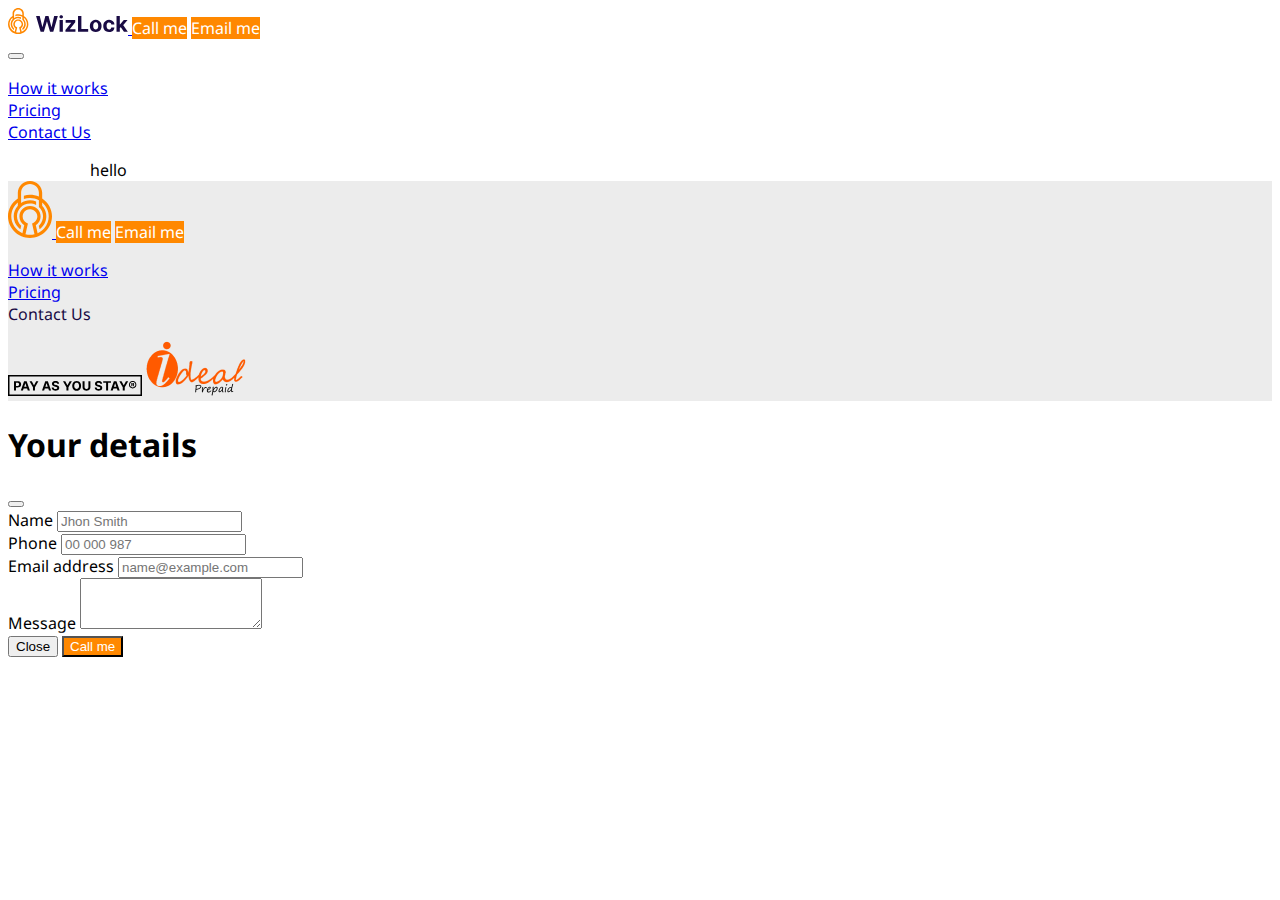
==== pages/contact.html @ 85ed01bd "links" ====
<!DOCTYPE html>
<html lang="en">
  <head>
    <meta charset="utf-8" />
    <meta name="viewport" content="width=device-width, initial-scale=1" />
    <link rel="icon" type="image/x-icon" href="favicon.ico" />

    <title>WizLock</title>
    <link
      href="https://cdn.jsdelivr.net/npm/bootstrap@5.2.3/dist/css/bootstrap.min.css"
      rel="stylesheet"
      integrity="sha384-rbsA2VBKQhggwzxH7pPCaAqO46MgnOM80zW1RWuH61DGLwZJEdK2Kadq2F9CUG65"
      crossorigin="anonymous"
    />
    <link rel="stylesheet" href="../styles.css" />
  </head>
  <body>
    <nav class="navbar navbar-expand-lg border-bottom border-secondary-subtle">
      <div class="container">
        <div>
          <a class="navbar-brand" href="#">
            <img
              src="../assets/full-logo.svg"
              class="img-fluid full-logo"
              alt="..."
            />
            <img
              src="../assets/logo-short.svg"
              class="img-fluid short-logo"
              alt="..."
            />
          </a>
          <a
            type="button"
            data-bs-toggle="modal"
            data-bs-target="#staticBackdrop"
            class="btn primary-bcg mr-4"
            >Call me</a
          >
          <a
            type="button"
            data-bs-toggle="modal"
            data-bs-target="#staticBackdrop"
            class="btn primary-bcg mr-4"
            >Email me</a
          >
        </div>

        <button
          class="navbar-toggler"
          type="button"
          data-bs-toggle="collapse"
          data-bs-target="#navbarSupportedContent"
          aria-controls="navbarSupportedContent"
          aria-expanded="false"
          aria-label="Toggle navigation"
        >
          <span class="navbar-toggler-icon"></span>
        </button>
        <div
          style="flex-grow: 0"
          class="collapse navbar-collapse"
          id="navbarSupportedContent"
        >
          <ul class="navbar-nav me-auto mb-2 mb-lg-0">
            <li class="nav-item">
              <a class="nav-link active" aria-current="page" href="#"
                >How it works</a
              >
            </li>
            <li class="nav-item">
              <a class="nav-link" href="#">Pricing</a>
            </li>

            <li class="nav-item">
              <a class="nav-link" href="./pages/contact.html">Contact Us</a>
            </li>
          </ul>
        </div>
      </div>
    </nav>

    <div class="wraper">hello</div>

    <div class="d-flex flex-wrap align-items-center container footer p-2">
      <div class="d-flex flex-fill align-items-center">
        <a class="navbar-brand flex-fill" href="#">
          <img src="../assets/logo-short.svg" class="img-fluid" alt="..." />
        </a>

        <a
          type="button"
          data-bs-toggle="modal"
          data-bs-target="#staticBackdrop"
          class="btn primary-bcg m-1"
          >Call me</a
        >
        <a
          type="button"
          data-bs-toggle="modal"
          data-bs-target="#staticBackdrop"
          class="btn primary-bcg m-1"
          >Email me</a
        >
      </div>

      <div class="d-flex flex-fill justify-content-center">
        <ul class="list-group list-group-horizontal list-unstyled">
          <li class="nav-item p-2">
            <a class="nav-link active" aria-current="page" href="#"
              >How it works</a
            >
          </li>
          <li class="nav-link p-2">
            <a class="nav-link" href="#">Pricing</a>
          </li>

          <li class="nav-link p-2">
            <a class="nav-link">Contact Us</a>
          </li>
        </ul>
      </div>

      <div class="d-flex flex-fill justify-content-between">
        <img src="../assets/logo.svg" class="img-fluid" alt="..." />

        <a href=" https://www.idealprepaid.com/">
          <img src="../assets/ideal.png" class="img-fluid" alt="..." />
        </a>
      </div>
    </div>

    <script
      src="https://cdn.jsdelivr.net/npm/bootstrap@5.2.3/dist/js/bootstrap.bundle.min.js"
      integrity="sha384-kenU1KFdBIe4zVF0s0G1M5b4hcpxyD9F7jL+jjXkk+Q2h455rYXK/7HAuoJl+0I4"
      crossorigin="anonymous"
    ></script>
    <script src="main.js"></script>
  </body>
</html>

<!-- Modal -->
<div
  class="modal fade"
  id="staticBackdrop"
  data-bs-backdrop="static"
  data-bs-keyboard="false"
  tabindex="-1"
  aria-labelledby="staticBackdropLabel"
  aria-hidden="true"
>
  <div class="modal-dialog">
    <div class="modal-content">
      <div class="modal-header">
        <h1 class="modal-title fs-5" id="staticBackdropLabel">Your details</h1>
        <button
          type="button"
          class="btn-close"
          data-bs-dismiss="modal"
          aria-label="Close"
        ></button>
      </div>
      <div class="modal-body">
        <div class="mb-3">
          <label for="exampleFormControlInput1" class="form-label">Name</label>
          <input
            type="name"
            class="form-control"
            id="name"
            placeholder="Jhon Smith"
          />
        </div>
        <div class="mb-3">
          <label for="exampleFormControlInput1" class="form-label">Phone</label>
          <input
            type="name"
            class="form-control"
            id="phoen"
            placeholder="00 000 987"
          />
        </div>
        <div class="mb-3">
          <label for="exampleFormControlInput1" class="form-label"
            >Email address</label
          >
          <input
            type="email"
            class="form-control"
            id="email"
            placeholder="name@example.com"
          />
        </div>
        <div class="mb-3">
          <label for="exampleFormControlTextarea1" class="form-label"
            >Message</label
          >
          <textarea class="form-control" id="message" rows="3"></textarea>
        </div>
      </div>
      <div class="modal-footer">
        <button type="button" class="btn btn-secondary" data-bs-dismiss="modal">
          Close
        </button>
        <button type="button" class="btn btn-primary primary-bcg">
          Call me
        </button>
      </div>
    </div>
  </div>
</div>
---- styles.css ----
@import url('https://fonts.googleapis.com/css2?family=Noto+Sans:wght@300;400;500;600;700&display=swap');

body {
  font-family: 'Noto Sans', sans-serif;

}
.hero-content {
  max-width: 580px;
}

.full-logo {
  width: 120px;
}
.hero-logo img{
  width: 220px;
}

 h2 {
  font-weight: 600;
}
h3 {
  font-weight: 700;
}

.wraper {
  max-width: 1100px;
  margin: 0 auto;
}
.prim {
  color:  #ff8800;
}
.primary-bcg {
  background-color:  #ff8800;
  color: white;
}

.footer {
  background-color: rgb(236, 236, 236);
  color:#190B44;
}

.btn:hover {
  background-color: #190B44;
  color: white;
}

.item {
padding: 0 4% ;
}

ul {
  list-style-type: none;
  padding: 0;
}

ul.features li {
  position: relative;
  padding-left: 30px; /* Adjust as needed */
  margin-bottom: 10px;
}

ul.features li::before {
  content: "•"; /* Bullet symbol or content */
  position: absolute;
  color: orange;
  left: 0;
  top: 50%;
  transform: translateY(-55%);
  font-size: 40px; /* Adjust bullet size as needed */
}

@media (max-width: 575.98px) {
  .full-logo {
    display: none;
  }
  .hero-image {
    display: none;
  }
  .short-logo {
    display: inline-block;
  }
}
/* Small Devices (landscape phones) */
@media (min-width: 576px) and (max-width: 767.98px) {
  .full-logo {
    display: none;
  }

  .hero-image {
    display: none;
  }
  .short-logo {
    display: inline-block;
  }
}
/* Medium Devices (tablets) */
@media (min-width: 768px) and (max-width: 991.98px) {
  .full-logo {
    display: inline-block;
  }
  .box {
    margin-bottom: 15px;
  }
  .hero-image {
    display: none;
  }
  .short-logo {
    display: none;
  }
}
/* Large Devices (desktops) */
@media (min-width: 992px) and (max-width: 1199.98px) {
  .full-logo {
    display: inline-block;
  }

  .short-logo {
    display: none;
  }
}
/* Extra Large Devices (large desktops) */
@media (min-width: 1200px) {
  .full-logo {
    display: inline-block;
  }

  .short-logo {
    display: none;
  }
}
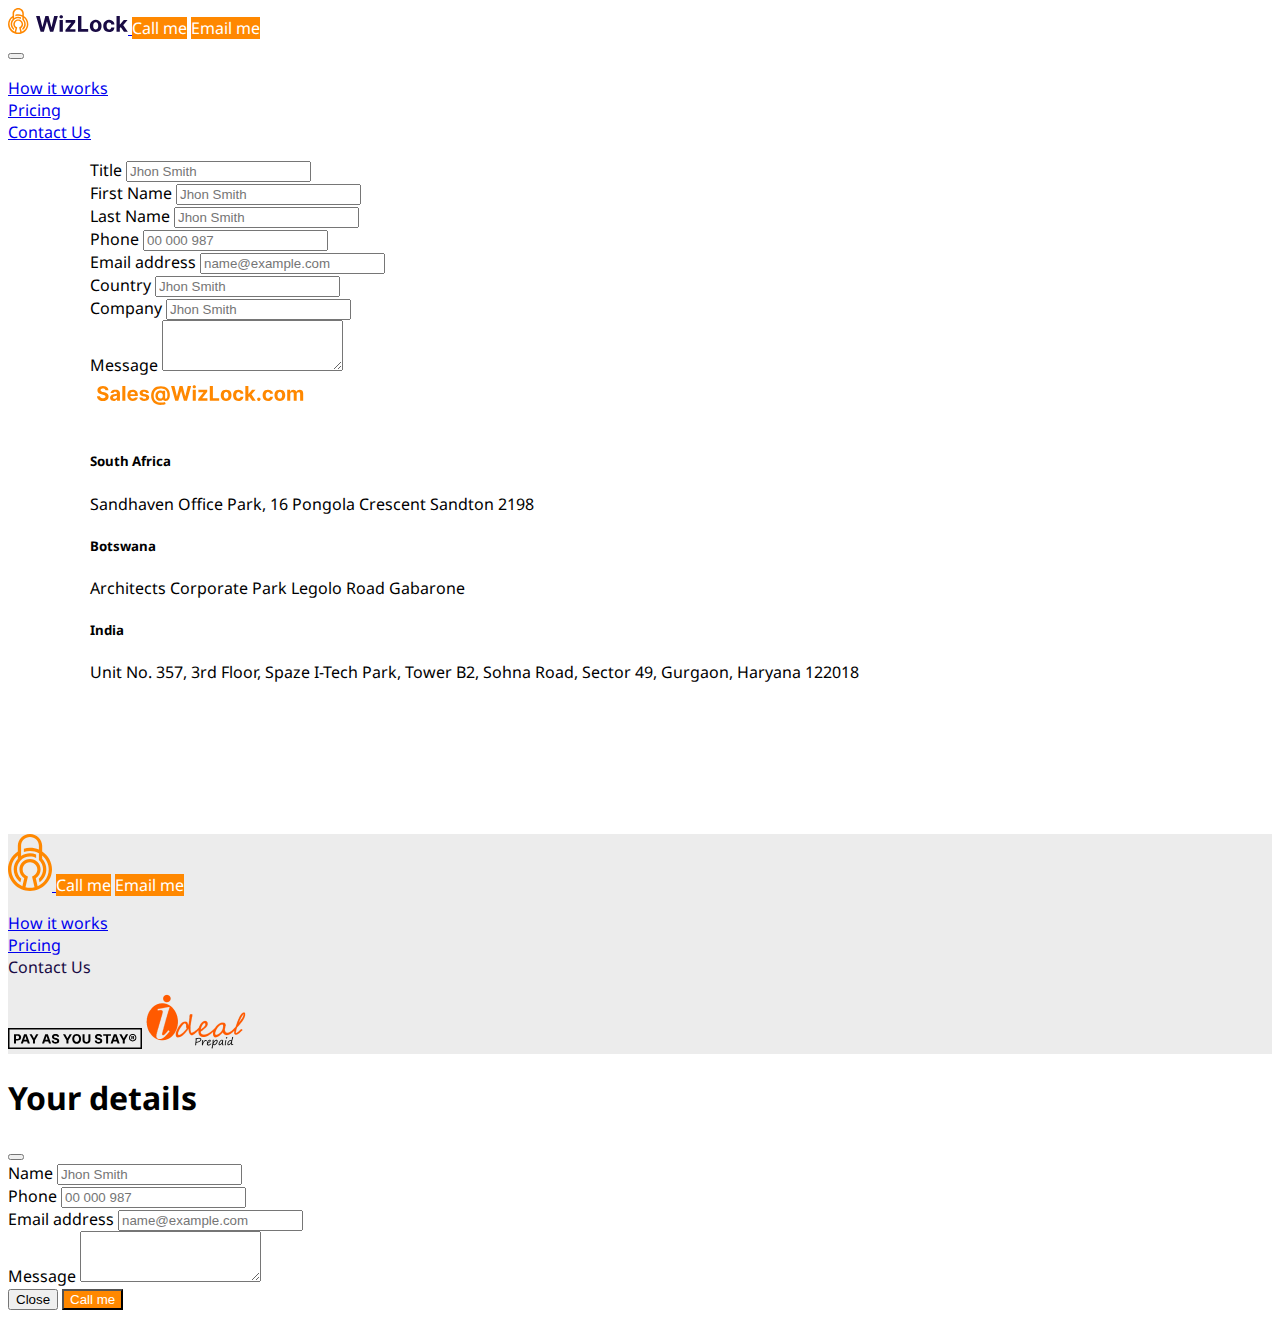
==== commit 1d713de8: "pages" ====
--- a/pages/contact.html
+++ b/pages/contact.html
@@ -18,7 +18,7 @@
     <nav class="navbar navbar-expand-lg border-bottom border-secondary-subtle">
       <div class="container">
         <div>
-          <a class="navbar-brand" href="#">
+          <a class="navbar-brand" href="../index.html">
             <img
               src="../assets/full-logo.svg"
               class="img-fluid full-logo"
@@ -64,23 +64,139 @@
         >
           <ul class="navbar-nav me-auto mb-2 mb-lg-0">
             <li class="nav-item">
-              <a class="nav-link active" aria-current="page" href="#"
+              <a
+                class="nav-link active"
+                aria-current="page"
+                href="./how-it-works.html"
                 >How it works</a
               >
             </li>
             <li class="nav-item">
-              <a class="nav-link" href="#">Pricing</a>
+              <a class="nav-link" href="./pricing.html">Pricing</a>
             </li>
 
             <li class="nav-item">
-              <a class="nav-link" href="./pages/contact.html">Contact Us</a>
+              <a class="nav-link" href="./contact.html">Contact Us</a>
             </li>
           </ul>
         </div>
       </div>
     </nav>
 
-    <div class="wraper">hello</div>
+    <div class="wraper">
+      <div style="height: 75vh" class="container my-5">
+        <div class="row">
+          <div class="col-12 col-sm-12 col-md-6 col-lg-6">
+            <div>
+              <div class="mb-2">
+                <label for="exampleFormControlInput1" class="form-label"
+                  >Title</label
+                >
+                <input
+                  type="name"
+                  class="form-control"
+                  id="name"
+                  placeholder="Jhon Smith"
+                />
+              </div>
+              <div class="mb-2">
+                <label for="exampleFormControlInput1" class="form-label"
+                  >First Name</label
+                >
+                <input
+                  type="name"
+                  class="form-control"
+                  id="name"
+                  placeholder="Jhon Smith"
+                />
+              </div>
+              <div class="mb-2">
+                <label for="exampleFormControlInput1" class="form-label"
+                  >Last Name</label
+                >
+                <input
+                  type="name"
+                  class="form-control"
+                  id="name"
+                  placeholder="Jhon Smith"
+                />
+              </div>
+              <div class="mb-2">
+                <label for="exampleFormControlInput1" class="form-label"
+                  >Phone</label
+                >
+                <input
+                  type="name"
+                  class="form-control"
+                  id="phoen"
+                  placeholder="00 000 987"
+                />
+              </div>
+              <div class="mb-2">
+                <label for="exampleFormControlInput1" class="form-label"
+                  >Email address</label
+                >
+                <input
+                  type="email"
+                  class="form-control"
+                  id="email"
+                  placeholder="name@example.com"
+                />
+              </div>
+              <div class="mb-2">
+                <label for="exampleFormControlInput1" class="form-label"
+                  >Country</label
+                >
+                <input
+                  type="name"
+                  class="form-control"
+                  id="name"
+                  placeholder="Jhon Smith"
+                />
+              </div>
+              <div class="mb-2">
+                <label for="exampleFormControlInput1" class="form-label"
+                  >Company</label
+                >
+                <input
+                  type="name"
+                  class="form-control"
+                  id="name"
+                  placeholder="Jhon Smith"
+                />
+              </div>
+              <div class="mb-2">
+                <label for="exampleFormControlTextarea1" class="form-label"
+                  >Message</label
+                >
+                <textarea class="form-control" id="message" rows="3"></textarea>
+              </div>
+            </div>
+          </div>
+          <div class="col-12 col-sm-12 col-md-6 col-lg-6">
+            <img
+              src="../assets/mail.svg"
+              style="width: 220px; margin-bottom: 15px"
+              class="img-fluid"
+              alt="..."
+            />
+            <div>
+              <h5>South Africa</h5>
+              <p>Sandhaven Office Park, 16 Pongola Crescent Sandton 2198</p>
+            </div>
+            <div>
+              <h5>Botswana</h5>
+              <p>Architects Corporate Park Legolo Road Gabarone</p>
+              <h5>India</h5>
+              <p>
+                Unit No. 357, 3rd Floor, Spaze I-Tech Park, Tower B2, Sohna
+                Road, Sector 49, Gurgaon, Haryana 122018
+              </p>
+            </div>
+          </div>
+        </div>
+      </div>
+    </div>
 
     <div class="d-flex flex-wrap align-items-center container footer p-2">
       <div class="d-flex flex-fill align-items-center">
@@ -161,7 +277,7 @@
         ></button>
       </div>
       <div class="modal-body">
-        <div class="mb-3">
+        <div class="mb-2">
           <label for="exampleFormControlInput1" class="form-label">Name</label>
           <input
             type="name"
@@ -170,7 +286,7 @@
             placeholder="Jhon Smith"
           />
         </div>
-        <div class="mb-3">
+        <div class="mb-2">
           <label for="exampleFormControlInput1" class="form-label">Phone</label>
           <input
             type="name"
@@ -179,7 +295,7 @@
             placeholder="00 000 987"
           />
         </div>
-        <div class="mb-3">
+        <div class="mb-2">
           <label for="exampleFormControlInput1" class="form-label"
             >Email address</label
           >
@@ -190,7 +306,7 @@
             placeholder="name@example.com"
           />
         </div>
-        <div class="mb-3">
+        <div class="mb-2">
           <label for="exampleFormControlTextarea1" class="form-label"
             >Message</label
           >
--- a/styles.css
+++ b/styles.css
@@ -94,6 +94,12 @@
     display: inline-block;
   }
 }
+
+.custom-box {
+  border: 1px solid #ff8800;
+  border-radius: 5px;
+  padding: 8%;
+}
 /* Medium Devices (tablets) */
 @media (min-width: 768px) and (max-width: 991.98px) {
   .full-logo {
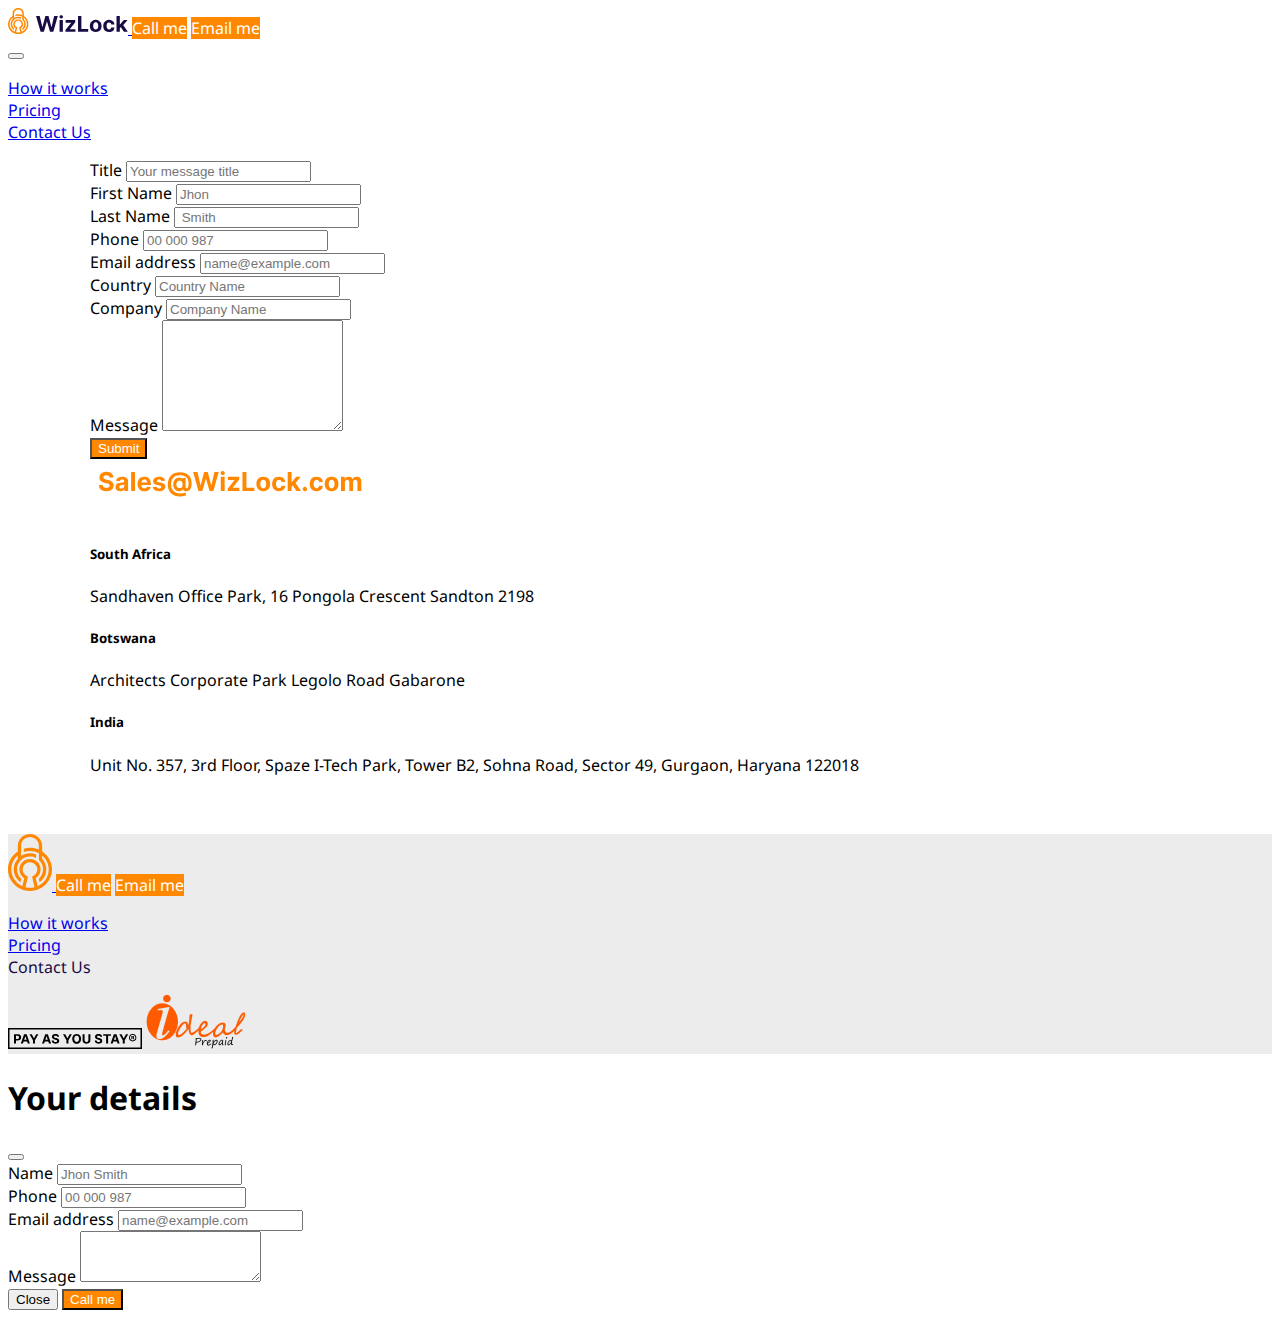
==== commit 20208d7d: "pages" ====
--- a/pages/contact.html
+++ b/pages/contact.html
@@ -86,97 +86,109 @@
     <div class="wraper">
       <div style="height: 75vh" class="container my-5">
         <div class="row">
-          <div class="col-12 col-sm-12 col-md-6 col-lg-6">
-            <div>
-              <div class="mb-2">
-                <label for="exampleFormControlInput1" class="form-label"
-                  >Title</label
-                >
-                <input
-                  type="name"
-                  class="form-control"
-                  id="name"
-                  placeholder="Jhon Smith"
-                />
+          <div class="col-12 col-sm-12 col-md-8 col-lg-8">
+            <form id="form" action="">
+              <div class="row">
+                <div class="mb-2 col-12 col-sm-12 col-md-12 col-lg-12">
+                  <label for="title" class="form-label">Title</label>
+                  <input
+                    type="text"
+                    required
+                    class="form-control"
+                    id="title"
+                    placeholder="Your message title"
+                  />
+                </div>
+                <div class="mb-2 col-12 col-sm-12 col-md-6 col-lg-6">
+                  <label for="exampleFormControlInput1" class="form-label"
+                    >First Name</label
+                  >
+                  <input
+                    type="text"
+                    class="form-control"
+                    id="f_name"
+                    placeholder="Jhon"
+                  />
+                </div>
+                <div class="mb-2 col-12 col-sm-12 col-md-6 col-lg-6">
+                  <label for="exampleFormControlInput1" class="form-label"
+                    >Last Name</label
+                  >
+                  <input
+                    type="text"
+                    class="form-control"
+                    required
+                    id="l_name"
+                    placeholder=" Smith"
+                  />
+                </div>
+                <div class="mb-2 col-12 col-sm-12 col-md-6 col-lg-6">
+                  <label for="exampleFormControlInput1" class="form-label"
+                    >Phone</label
+                  >
+                  <input
+                    type="text"
+                    class="form-control"
+                    required
+                    id="phone"
+                    placeholder="00 000 987"
+                  />
+                </div>
+                <div class="mb-2 col-12 col-sm-12 col-md-6 col-lg-6">
+                  <label for="exampleFormControlInput1" class="form-label"
+                    >Email address</label
+                  >
+                  <input
+                    type="email"
+                    class="form-control"
+                    required
+                    id="email"
+                    placeholder="name@example.com"
+                  />
+                </div>
+                <div class="mb-2 col-12 col-sm-12 col-md-6 col-lg-6">
+                  <label for="exampleFormControlInput1" class="form-label"
+                    >Country</label
+                  >
+                  <input
+                    type="name"
+                    class="form-control"
+                    required
+                    id="name"
+                    placeholder="Country Name"
+                  />
+                </div>
+                <div class="mb-2 col-12 col-sm-12 col-md-6 col-lg-6">
+                  <label for="exampleFormControlInput1" class="form-label"
+                    >Company</label
+                  >
+                  <input
+                    type="text"
+                    class="form-control"
+                    id="company"
+                    placeholder="Company Name"
+                  />
+                </div>
+                <div class="mb-2">
+                  <label for="exampleFormControlTextarea1" class="form-label"
+                    >Message</label
+                  >
+                  <textarea
+                    class="form-control"
+                    id="message"
+                    rows="7"
+                  ></textarea>
+                </div>
               </div>
-              <div class="mb-2">
-                <label for="exampleFormControlInput1" class="form-label"
-                  >First Name</label
-                >
-                <input
-                  type="name"
-                  class="form-control"
-                  id="name"
-                  placeholder="Jhon Smith"
-                />
-              </div>
-              <div class="mb-2">
-                <label for="exampleFormControlInput1" class="form-label"
-                  >Last Name</label
-                >
-                <input
-                  type="name"
-                  class="form-control"
-                  id="name"
-                  placeholder="Jhon Smith"
-                />
-              </div>
-              <div class="mb-2">
-                <label for="exampleFormControlInput1" class="form-label"
-                  >Phone</label
-                >
-                <input
-                  type="name"
-                  class="form-control"
-                  id="phoen"
-                  placeholder="00 000 987"
-                />
-              </div>
-              <div class="mb-2">
-                <label for="exampleFormControlInput1" class="form-label"
-                  >Email address</label
-                >
-                <input
-                  type="email"
-                  class="form-control"
-                  id="email"
-                  placeholder="name@example.com"
-                />
-              </div>
-              <div class="mb-2">
-                <label for="exampleFormControlInput1" class="form-label"
-                  >Country</label
-                >
-                <input
-                  type="name"
-                  class="form-control"
-                  id="name"
-                  placeholder="Jhon Smith"
-                />
-              </div>
-              <div class="mb-2">
-                <label for="exampleFormControlInput1" class="form-label"
-                  >Company</label
-                >
-                <input
-                  type="name"
-                  class="form-control"
-                  id="name"
-                  placeholder="Jhon Smith"
-                />
-              </div>
-              <div class="mb-2">
-                <label for="exampleFormControlTextarea1" class="form-label"
-                  >Message</label
-                >
-                <textarea class="form-control" id="message" rows="3"></textarea>
-              </div>
-            </div>
+              <button type="submit" class="btn btn-primary w-100 primary-bcg">
+                Submit
+              </button>
+            </form>
           </div>
-          <div class="col-12 col-sm-12 col-md-6 col-lg-6">
+          <div class="col-12 col-sm-12 col-md-4 col-lg-4">
             <img
               src="../assets/mail.svg"
-              style="width: 220px; margin-bottom: 15px"
+              style="width: 280px; margin-bottom: 15px"
               class="img-fluid"
               alt="..."
             />
@@ -251,7 +263,7 @@
       integrity="sha384-kenU1KFdBIe4zVF0s0G1M5b4hcpxyD9F7jL+jjXkk+Q2h455rYXK/7HAuoJl+0I4"
       crossorigin="anonymous"
     ></script>
-    <script src="main.js"></script>
+    <script src="../main.js"></script>
   </body>
 </html>
 
